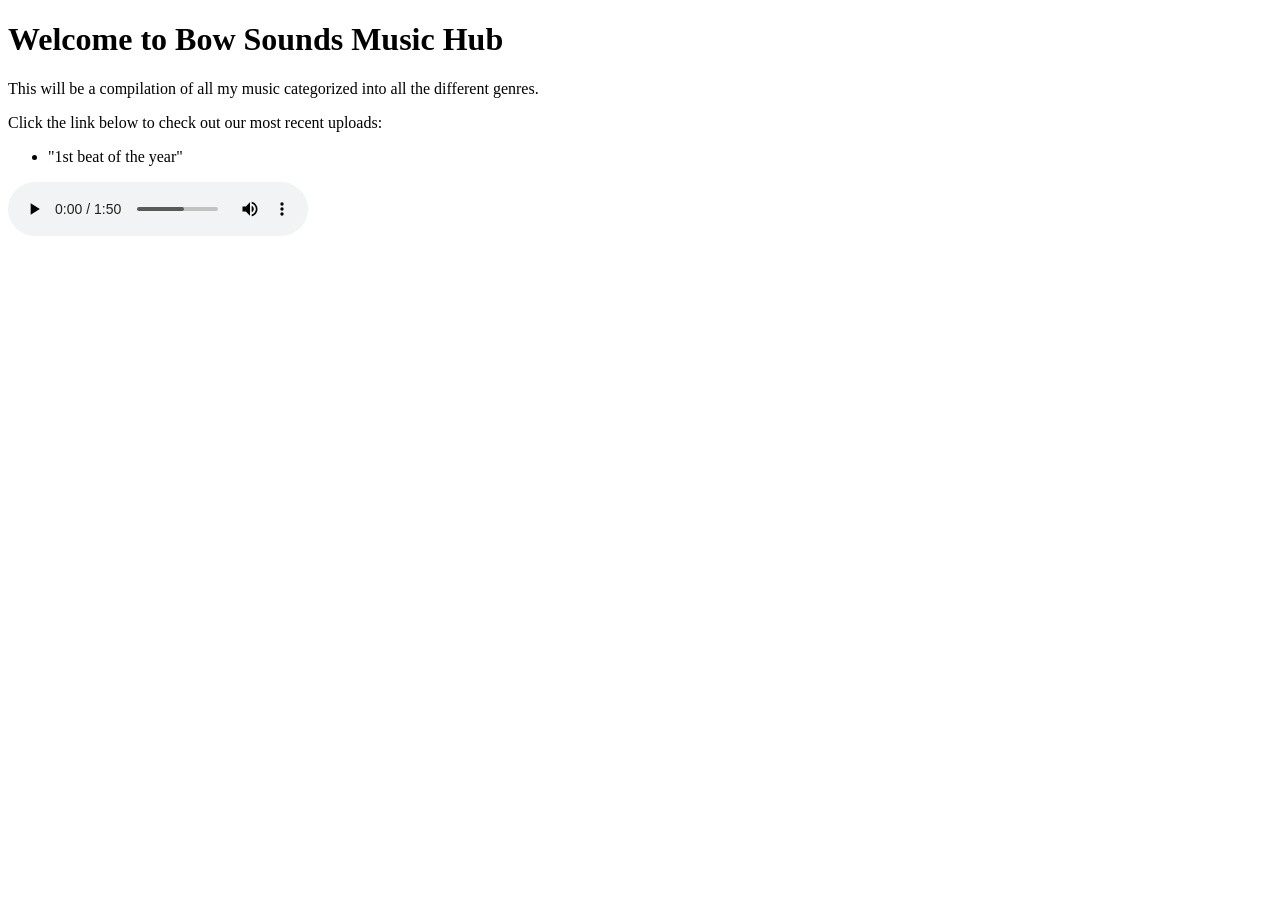
==== index.html @ b957958f "add comment over audio" ====
<!DOCTYPE html>
<html lang="en">
<head>
    <meta charset="UTF-8">
    <meta name="viewport" content="width=device-width, initial-scale=1.0">
    <title>Bow Sounds Music</title>

    <link rel="stylesheet" href="styles.css">
    </head>
<body>

    <h1>Welcome to Bow Sounds Music Hub</h1>

    <p>This will be a compilation of all my music categorized into all the different genres.</p>

    <p>Click the link below to check out our most recent uploads:</p>


<ul>
    <li>"1st beat of the year"</li>
</ul>
    <audio controls>
        <source src="beat-year.mp3" type="audio/mpeg">
    </audio>
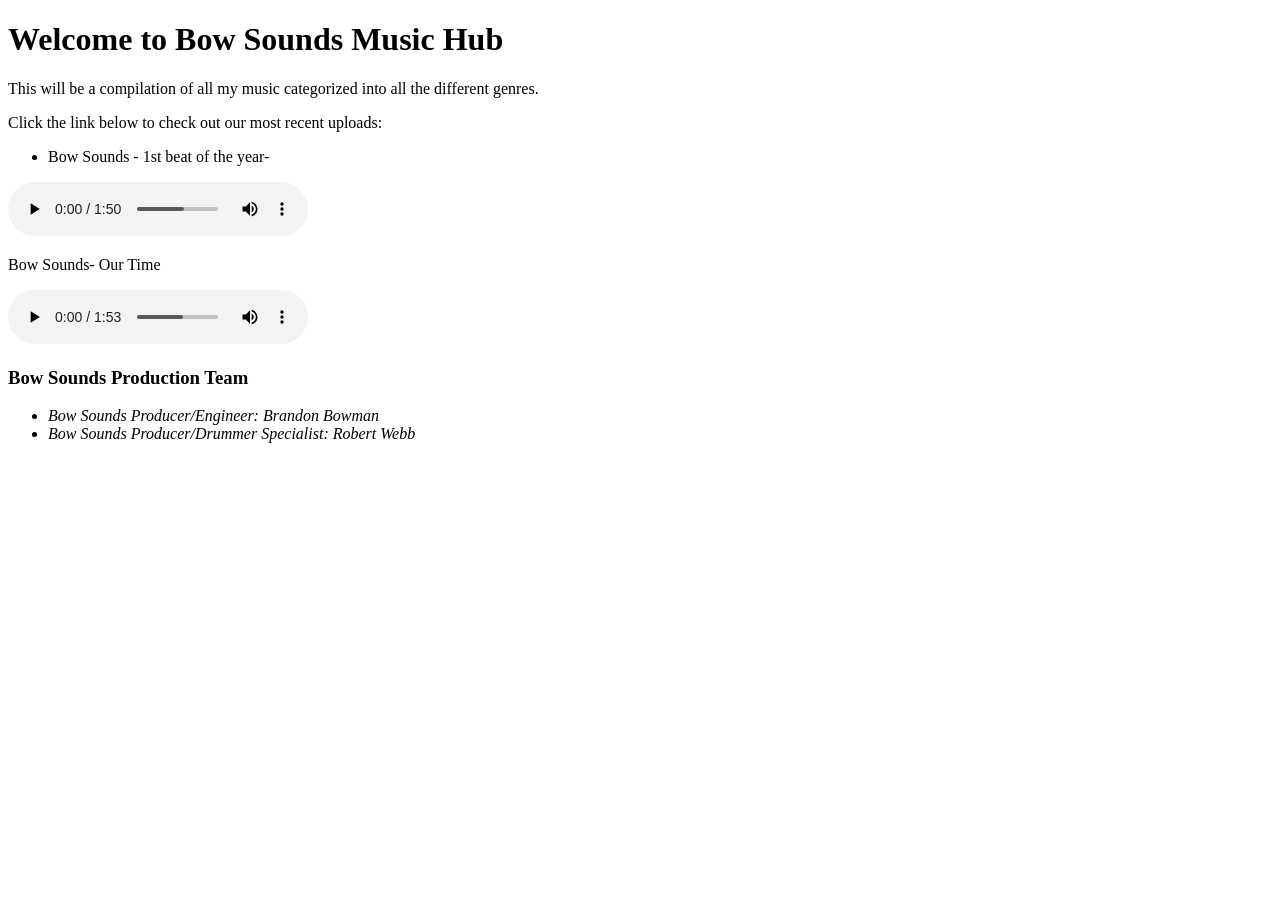
==== commit d61cc9ea: "Added another song and introduction of the producers." ====
--- a/index.html
+++ b/index.html
@@ -17,8 +17,30 @@
 
 
 <ul>
-    <li>"1st beat of the year"</li>
+    <li>Bow Sounds - 1st beat of the year-</li>
 </ul>
     <audio controls>
         <source src="beat-year.mp3" type="audio/mpeg">
-    </audio>+    </audio>
+
+    <p>
+        Bow Sounds- Our Time</p>
+    <audio controls>
+        <source src="our-time-2.mp3" type="audio/mpeg">
+    </audio>
+</body>
+
+<body>
+
+    <p><h3>Bow Sounds Production Team</h3></p>
+
+    <ul><em>
+        <li>Bow Sounds Producer/Engineer: Brandon Bowman </li>
+        <li>Bow Sounds Producer/Drummer Specialist: Robert Webb</li>
+    </em>
+    </ul>
+</body>
+</html>
+
+
+
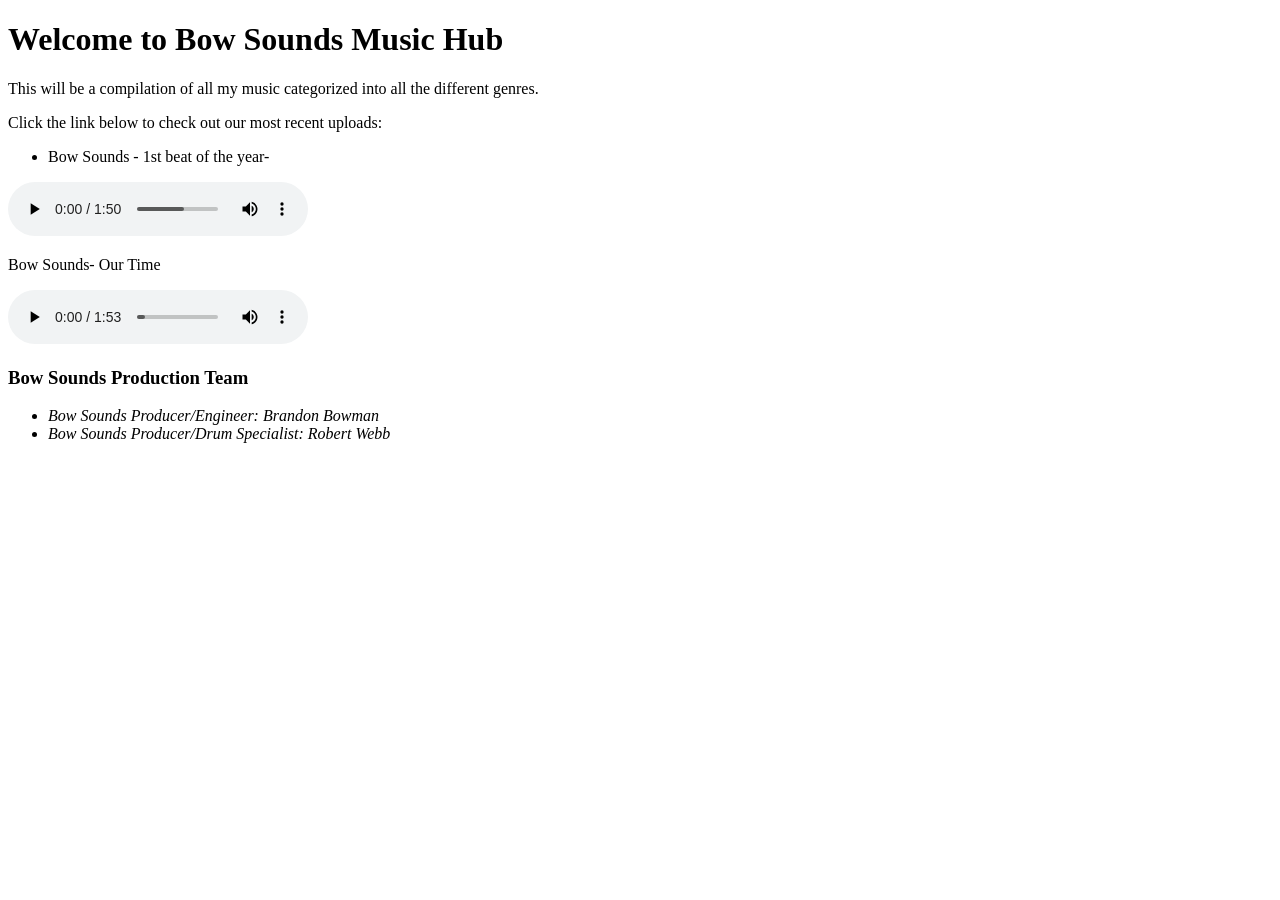
==== commit a235ae50: "typo" ====
--- a/index.html
+++ b/index.html
@@ -36,7 +36,7 @@
 
     <ul><em>
         <li>Bow Sounds Producer/Engineer: Brandon Bowman </li>
-        <li>Bow Sounds Producer/Drummer Specialist: Robert Webb</li>
+        <li>Bow Sounds Producer/Drum Specialist: Robert Webb</li>
     </em>
     </ul>
 </body>
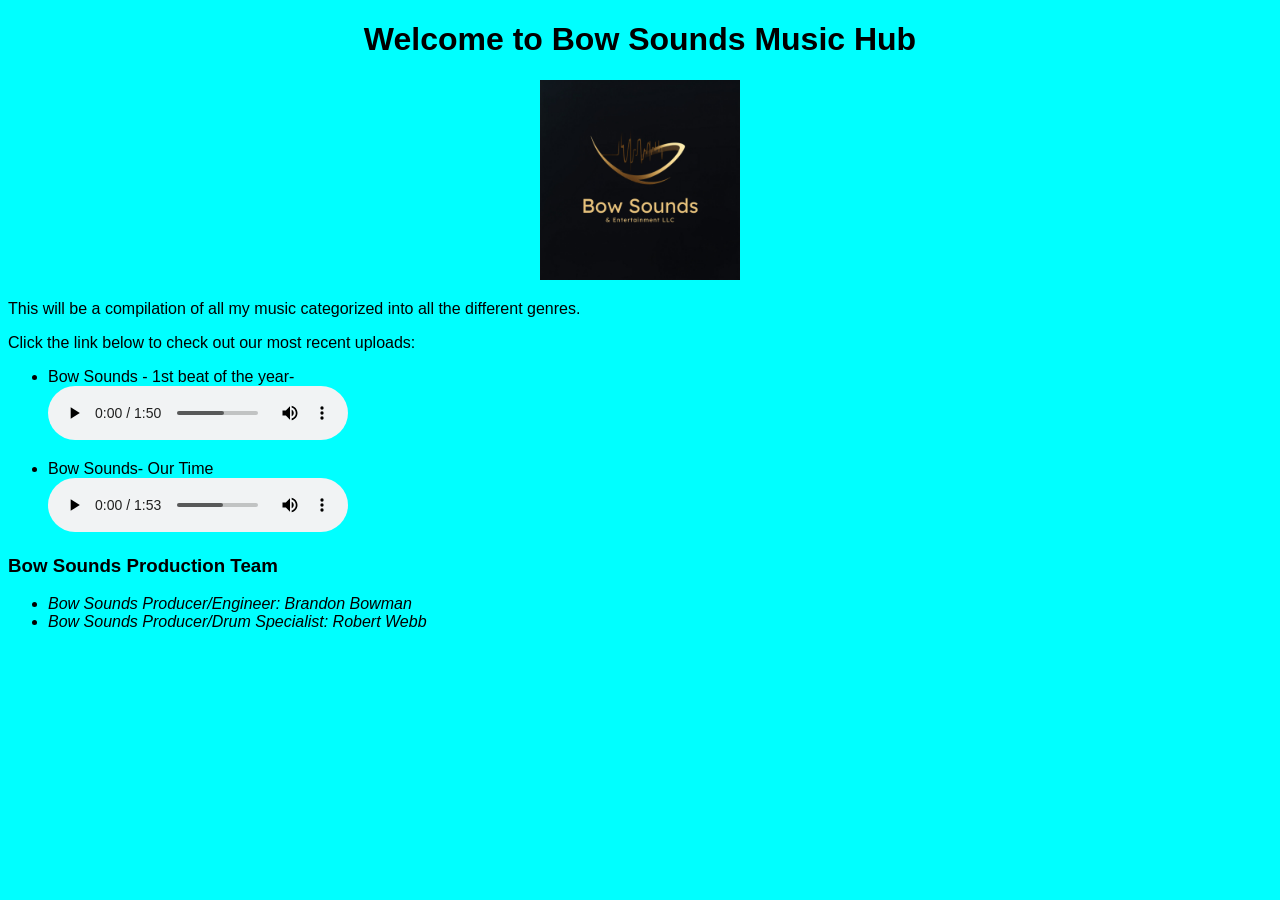
==== commit ced999ea: "add Picture and styles to index.html" ====
--- a/index.html
+++ b/index.html
@@ -6,10 +6,29 @@
     <title>Bow Sounds Music</title>
 
     <link rel="stylesheet" href="styles.css">
-    </head>
+
+    <style>
+        body {
+            font-family: Arial, sans-serif;
+            background-color:aqua;
+            
+        }
+        </style>
+</head>
+   
 <body>
 
-    <h1>Welcome to Bow Sounds Music Hub</h1>
+    <div class="intro">
+        <h1>Welcome to Bow Sounds Music Hub</h1>
+    
+
+    <img src="Bowlogo.jpeg" alt="Bow Sounds Logo" width="200" height="200">
+</div>
+    
+
+    
+
+
 
     <p>This will be a compilation of all my music categorized into all the different genres.</p>
 
@@ -18,16 +37,19 @@
 
 <ul>
     <li>Bow Sounds - 1st beat of the year-</li>
-</ul>
+
     <audio controls>
         <source src="beat-year.mp3" type="audio/mpeg">
     </audio>
 
     <p>
-        Bow Sounds- Our Time</p>
+       <li>Bow Sounds- Our Time</li>
+    
     <audio controls>
         <source src="our-time-2.mp3" type="audio/mpeg">
     </audio>
+    </p>
+    </ul>
 </body>
 
 <body>
--- a/styles.css
+++ b/styles.css
@@ -0,0 +1,3 @@
+.intro {
+    text-align: center;
+}
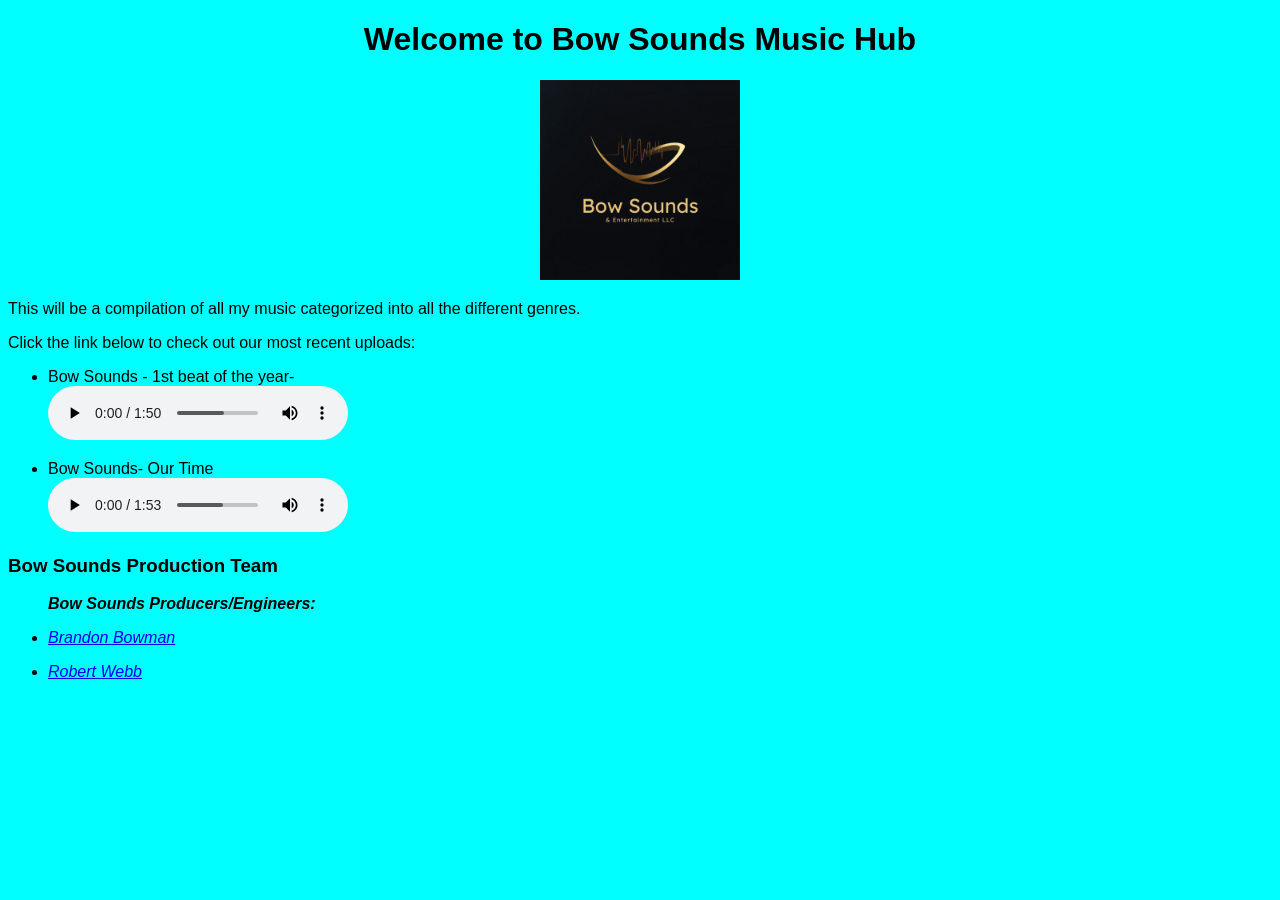
==== commit 3e9bae58: "add bio/brandon.html and bio/rob.html files and update index.html to include links to the new bios." ====
--- a/index.html
+++ b/index.html
@@ -45,10 +45,11 @@
     <p>
        <li>Bow Sounds- Our Time</li>
     
-    <audio controls>
+       <audio controls>
         <source src="our-time-2.mp3" type="audio/mpeg">
     </audio>
-    </p>
+    
+</p>
     </ul>
 </body>
 
@@ -57,8 +58,16 @@
     <p><h3>Bow Sounds Production Team</h3></p>
 
     <ul><em>
-        <li>Bow Sounds Producer/Engineer: Brandon Bowman </li>
-        <li>Bow Sounds Producer/Drum Specialist: Robert Webb</li>
+                
+        <strong>Bow Sounds Producers/Engineers:</strong>
+            
+           <li> <p> <a href="bio/brandon.html">Brandon Bowman</a></p></li>
+        
+        
+            <li>
+            
+            <p> <a href="bio/rob.html">Robert Webb</a></p></li>
+    
     </em>
     </ul>
 </body>
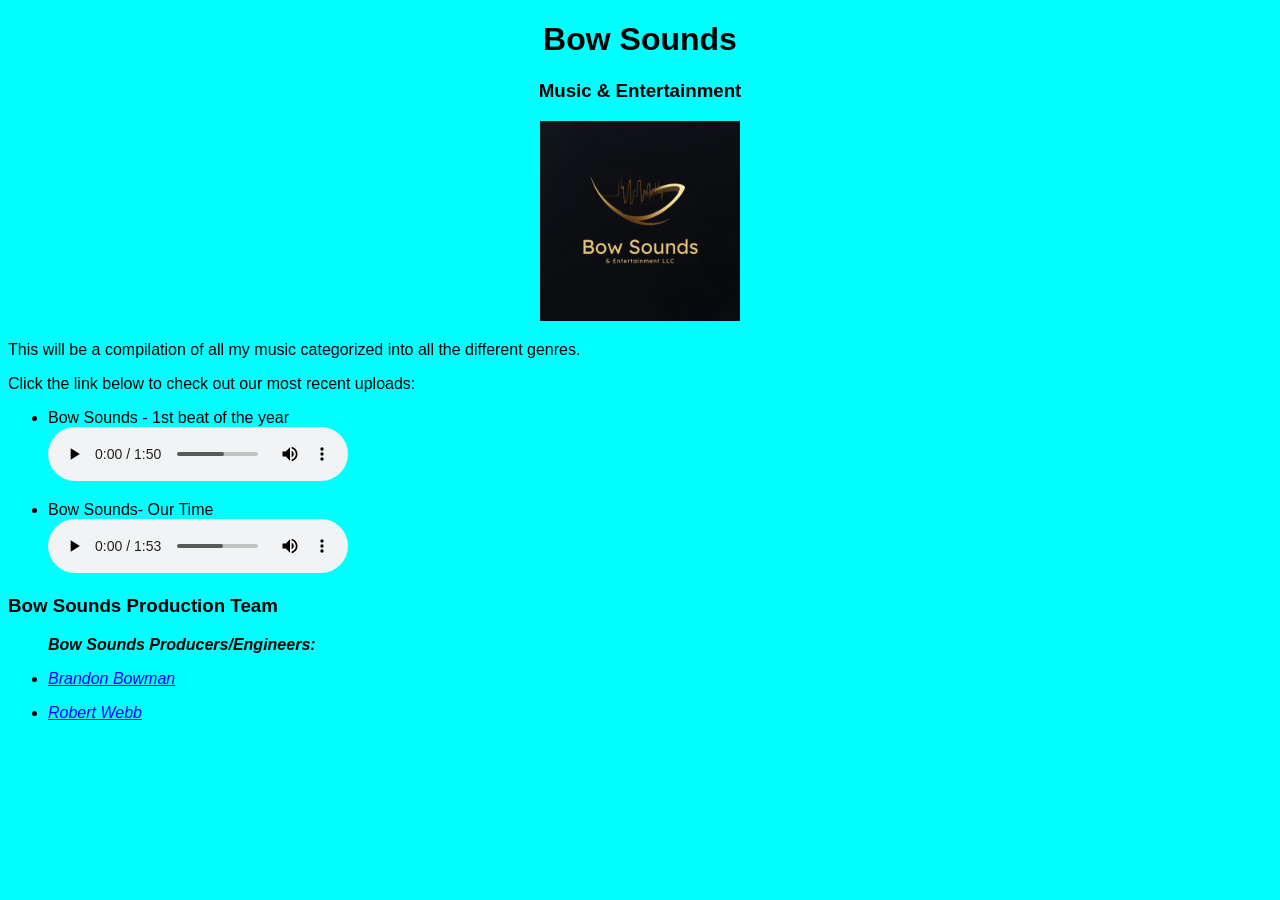
==== commit 18b946e8: "add bio excerpt and made home page tab" ====
--- a/index.html
+++ b/index.html
@@ -19,7 +19,8 @@
 <body>
 
     <div class="intro">
-        <h1>Welcome to Bow Sounds Music Hub</h1>
+        <h1>Bow Sounds</h1>
+        <h3><em></em>Music & Entertainment</em></h3>
     
 
     <img src="Bowlogo.jpeg" alt="Bow Sounds Logo" width="200" height="200">
@@ -36,7 +37,7 @@
 
 
 <ul>
-    <li>Bow Sounds - 1st beat of the year-</li>
+    <li>Bow Sounds - 1st beat of the year</li>
 
     <audio controls>
         <source src="beat-year.mp3" type="audio/mpeg">
@@ -54,6 +55,8 @@
 </body>
 
 <body>
+
+     
 
     <p><h3>Bow Sounds Production Team</h3></p>
 
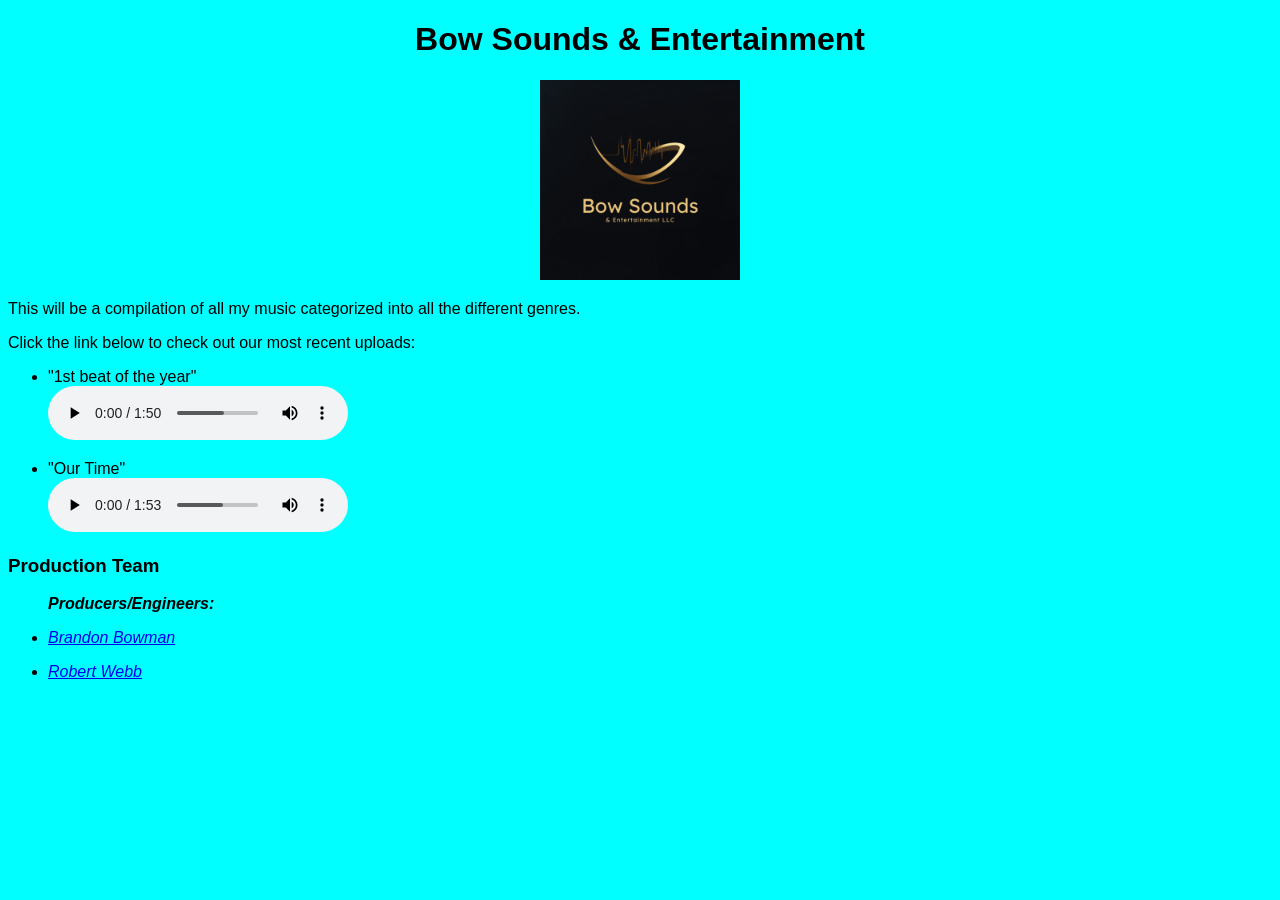
==== commit 05b7a105: "modifed text." ====
--- a/index.html
+++ b/index.html
@@ -5,7 +5,8 @@
     <meta name="viewport" content="width=device-width, initial-scale=1.0">
     <title>Bow Sounds Music</title>
 
-    <link rel="stylesheet" href="styles.css">
+    <link href="styles.css" rel="stylesheet">
+    
 
     <style>
         body {
@@ -19,8 +20,8 @@
 <body>
 
     <div class="intro">
-        <h1>Bow Sounds</h1>
-        <h3><em></em>Music & Entertainment</em></h3>
+        <h1>Bow Sounds & Entertainment</h1>
+
     
 
     <img src="Bowlogo.jpeg" alt="Bow Sounds Logo" width="200" height="200">
@@ -37,14 +38,14 @@
 
 
 <ul>
-    <li>Bow Sounds - 1st beat of the year</li>
+    <li>"1st beat of the year"</li>
 
     <audio controls>
         <source src="beat-year.mp3" type="audio/mpeg">
     </audio>
 
     <p>
-       <li>Bow Sounds- Our Time</li>
+       <li>"Our Time"</li>
     
        <audio controls>
         <source src="our-time-2.mp3" type="audio/mpeg">
@@ -58,11 +59,11 @@
 
      
 
-    <p><h3>Bow Sounds Production Team</h3></p>
+    <p><h3>Production Team</h3></p>
 
     <ul><em>
                 
-        <strong>Bow Sounds Producers/Engineers:</strong>
+        <strong>Producers/Engineers:</strong>
             
            <li> <p> <a href="bio/brandon.html">Brandon Bowman</a></p></li>
         
--- a/styles.css
+++ b/styles.css
@@ -1,3 +1,8 @@
+
+
 .intro {
+    
+
     text-align: center;
+    font-family: sans-serif
 }
